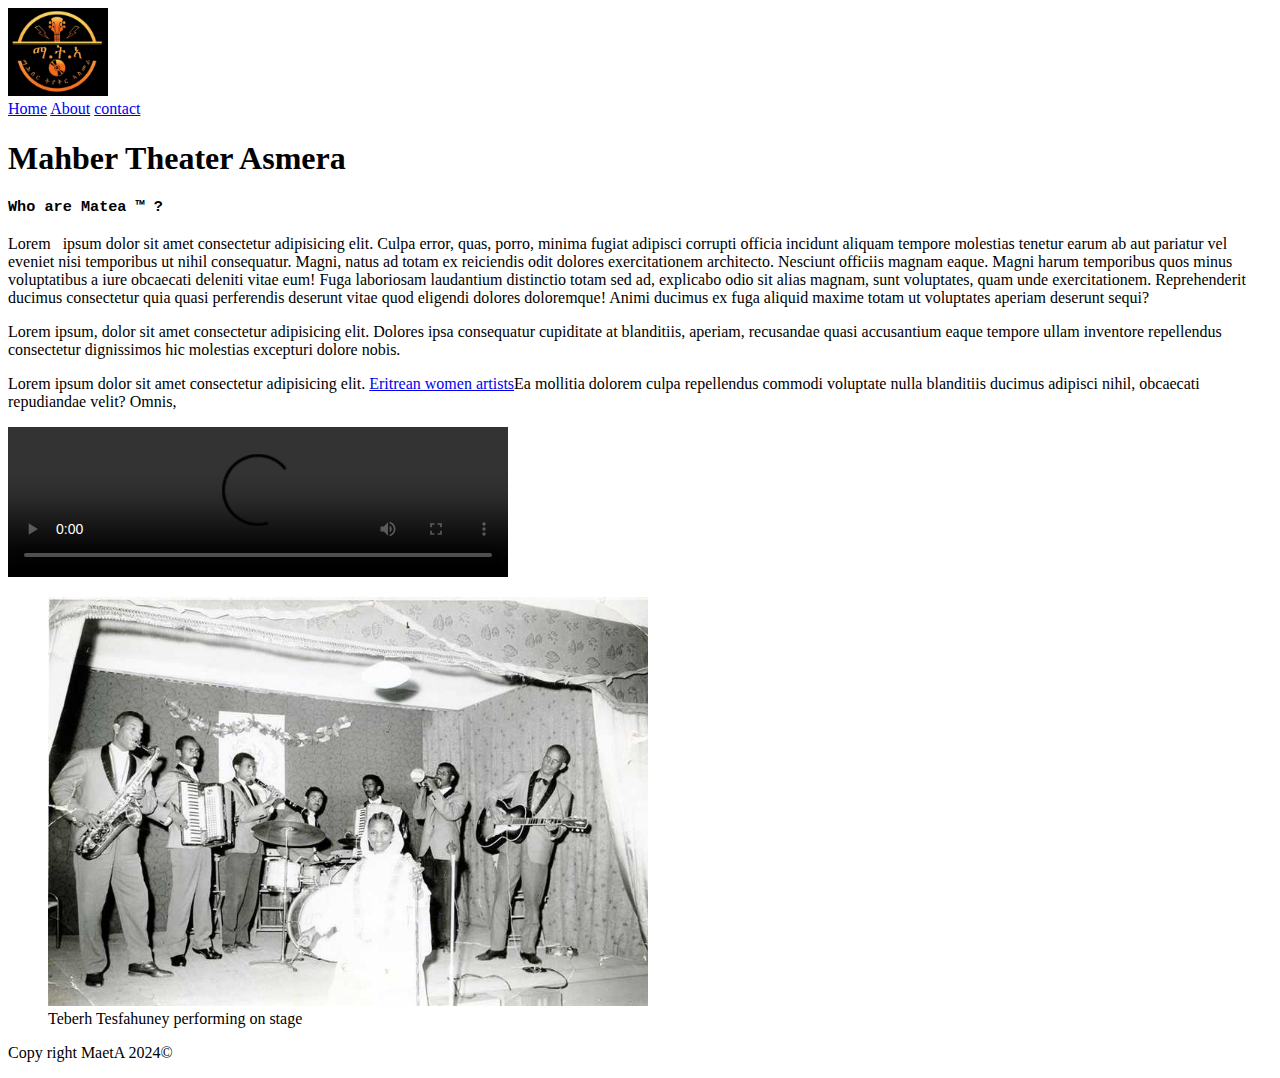
==== index.html @ f5462fa5 "commit  all changes" ====
<!DOCTYPE html>
<html lang="en">
  <head>
    <meta charset="UTF-8" />
    <meta name="viewport" content="width=device-width, initial-scale=1.0" />

    <meta name="keywords" content="mahber,theather,asmera,eritrea,matea" />
    <meta
      name="description"
      content="This website is about mahber theater asmera"
    />
    <meta name="author" content="Nate Ghilazghi" />
    <title>Mahber Theater Asmera</title>
    <link
      rel="shortcut icon"
      href="media/image/mata logo.jpeg"
      type="image/x-icon"
    />
  
  </head>
  <body>
   <header> 
    <span id="logo">
    <img src="media/image/mata logo.jpeg" alt="Matea logo" width="100" >
  </span>
    <nav>
    <a href="#">Home</a>
    <a href="about.html">About</a>
    <a href="contact.html">contact</a></nav>
   </header>
   <main>
  <h1>Mahber Theater Asmera </h1>
    <h3><pre>Who are Matea &trade; ?</pre></h3>
    
    <p>Lorem&nbsp;&nbsp;&nbsp;ipsum dolor sit amet consectetur adipisicing elit. Culpa error, quas, porro, minima fugiat adipisci corrupti officia incidunt aliquam tempore molestias tenetur earum ab aut pariatur vel eveniet nisi temporibus ut nihil consequatur. Magni, natus ad totam ex reiciendis odit dolores exercitationem architecto. Nesciunt officiis magnam eaque. Magni harum temporibus quos minus voluptatibus a iure obcaecati deleniti vitae eum! Fuga laboriosam laudantium distinctio totam sed ad, explicabo odio sit alias magnam, sunt voluptates, quam unde exercitationem. Reprehenderit ducimus consectetur quia quasi perferendis deserunt vitae quod eligendi dolores doloremque! Animi ducimus ex fuga aliquid maxime totam ut voluptates aperiam deserunt sequi?</p>
    <p>Lorem ipsum, dolor sit amet consectetur adipisicing elit. Dolores ipsa consequatur cupiditate at blanditiis, aperiam, recusandae quasi accusantium eaque tempore ullam inventore repellendus consectetur dignissimos hic molestias excepturi dolore nobis.</p>
    <p>Lorem ipsum dolor sit amet consectetur adipisicing elit. <a href="https://shabait.com/2021/11/15/eritrean-women-and-arts/" target="_blank">Eritrean women artists</a>Ea mollitia dolorem culpa repellendus commodi voluptate nulla blanditiis ducimus adipisci nihil, obcaecati repudiandae velit? Omnis,</p>

<video src="media/lectures/forest-221210-200247.mp4" controls width="500"></video>

<figure>
    <img src="media/image/women-performer.jpg" alt="women performing on stage" width="600">
  <figcaption>Teberh Tesfahuney performing on stage</figcaption>
  
  </figure>
   </main>

   <footer> <p>Copy right MaetA 2024&copy; </p></footer>


  </body>
</html>
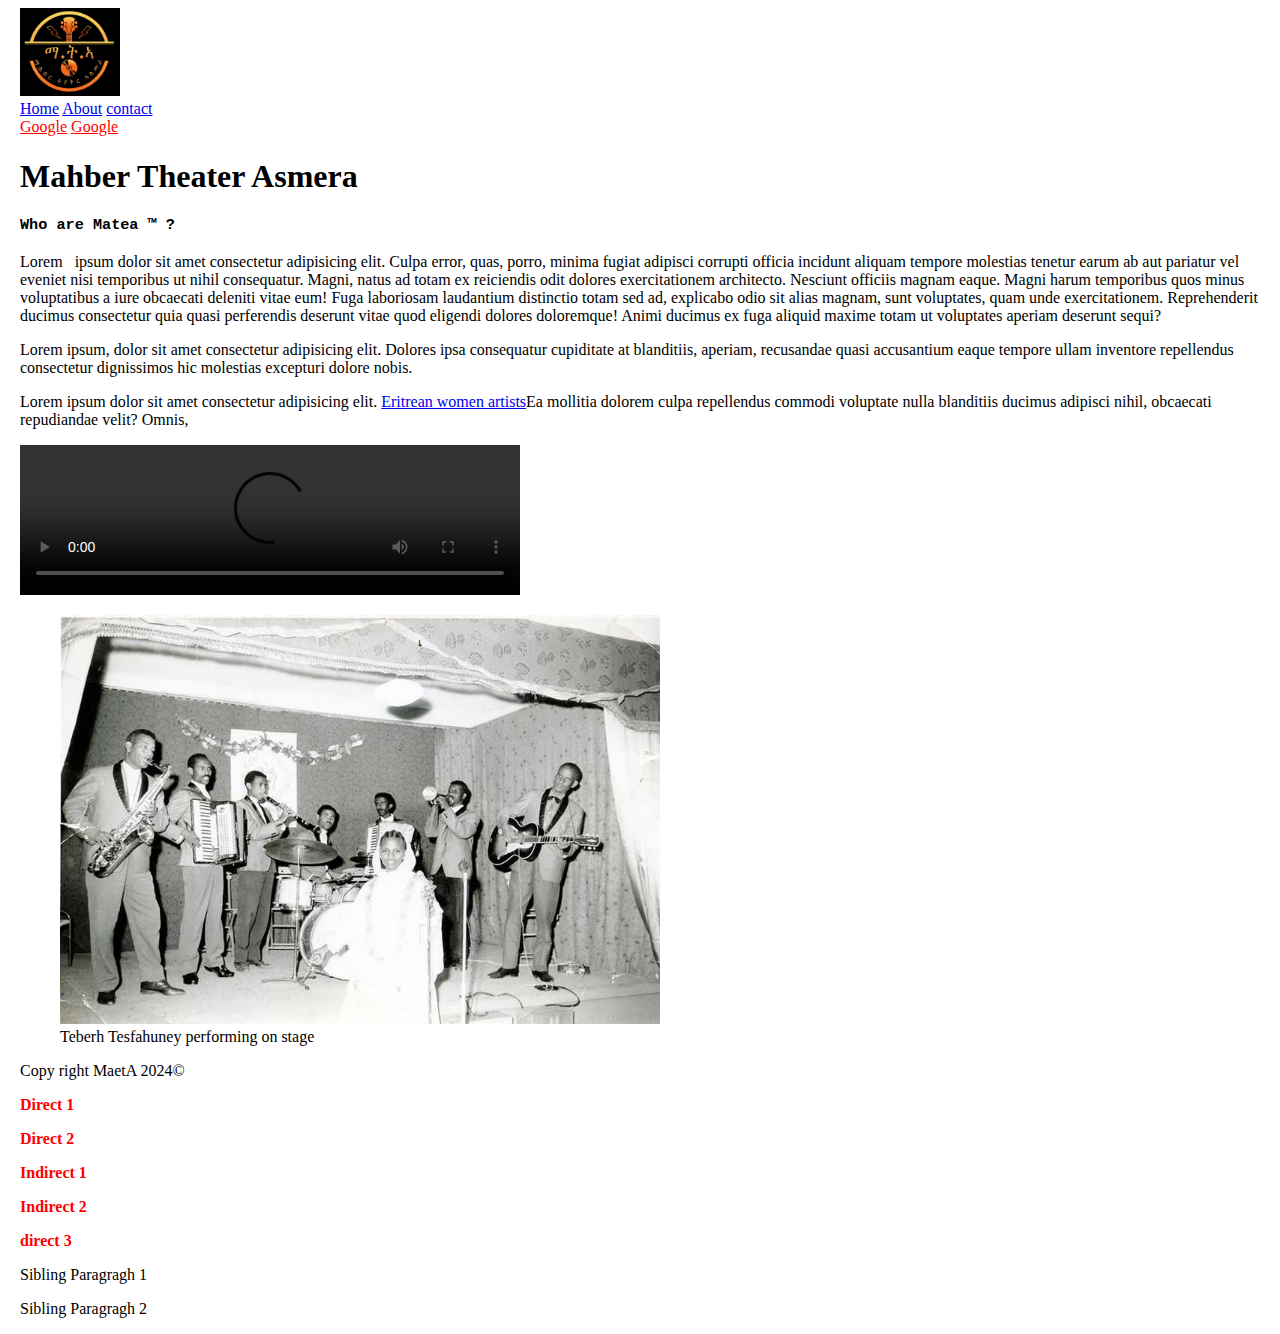
==== commit f8b6a66c: "new file style" ====
--- a/index.html
+++ b/index.html
@@ -16,18 +16,25 @@
       href="media/image/mata logo.jpeg"
       type="image/x-icon"
     />
+    <link rel="stylesheet" href="style.css">
   
+ 
+ 
   </head>
   <body>
    <header> 
     <span id="logo">
-    <img src="media/image/mata logo.jpeg" alt="Matea logo" width="100" >
+    <img src="media/image/mata logo.jpeg" alt="Matea logo" id="profile" >
+    
+  
   </span>
     <nav>
     <a href="#">Home</a>
     <a href="about.html">About</a>
     <a href="contact.html">contact</a></nav>
    </header>
+   <a href="https://www.google.com">Google</a>
+   <a href="http://www.google.com">Google</a>
    <main>
   <h1>Mahber Theater Asmera </h1>
     <h3><pre>Who are Matea &trade; ?</pre></h3>
@@ -47,6 +54,16 @@
 
    <footer> <p>Copy right MaetA 2024&copy; </p></footer>
 
-
+<div class="parent">
+  <p>Direct 1</p>
+  <p>Direct 2</p>
+  <div>
+    <p>Indirect 1 </p>
+    <p>Indirect 2</p>
+  </div>
+  <p>direct 3</p>
+</div>
+<p>Sibling Paragragh 1</p>
+<p>Sibling Paragragh 2</p>
   </body>
 </html>
--- a/style.css
+++ b/style.css
@@ -0,0 +1,25 @@
+#profile{
+    width: 100px;
+    height: 50;
+}
+
+
+
+body{
+    margin-left: 20px;
+}
+a[href$=".com"]{
+    color: green; 
+}    
+a[href$=".com"]{
+    color: red;
+}
+div.parent  p{
+    color:red;    
+    font-weight: bold;
+
+    
+}
+a:hover{
+    color: green;
+}
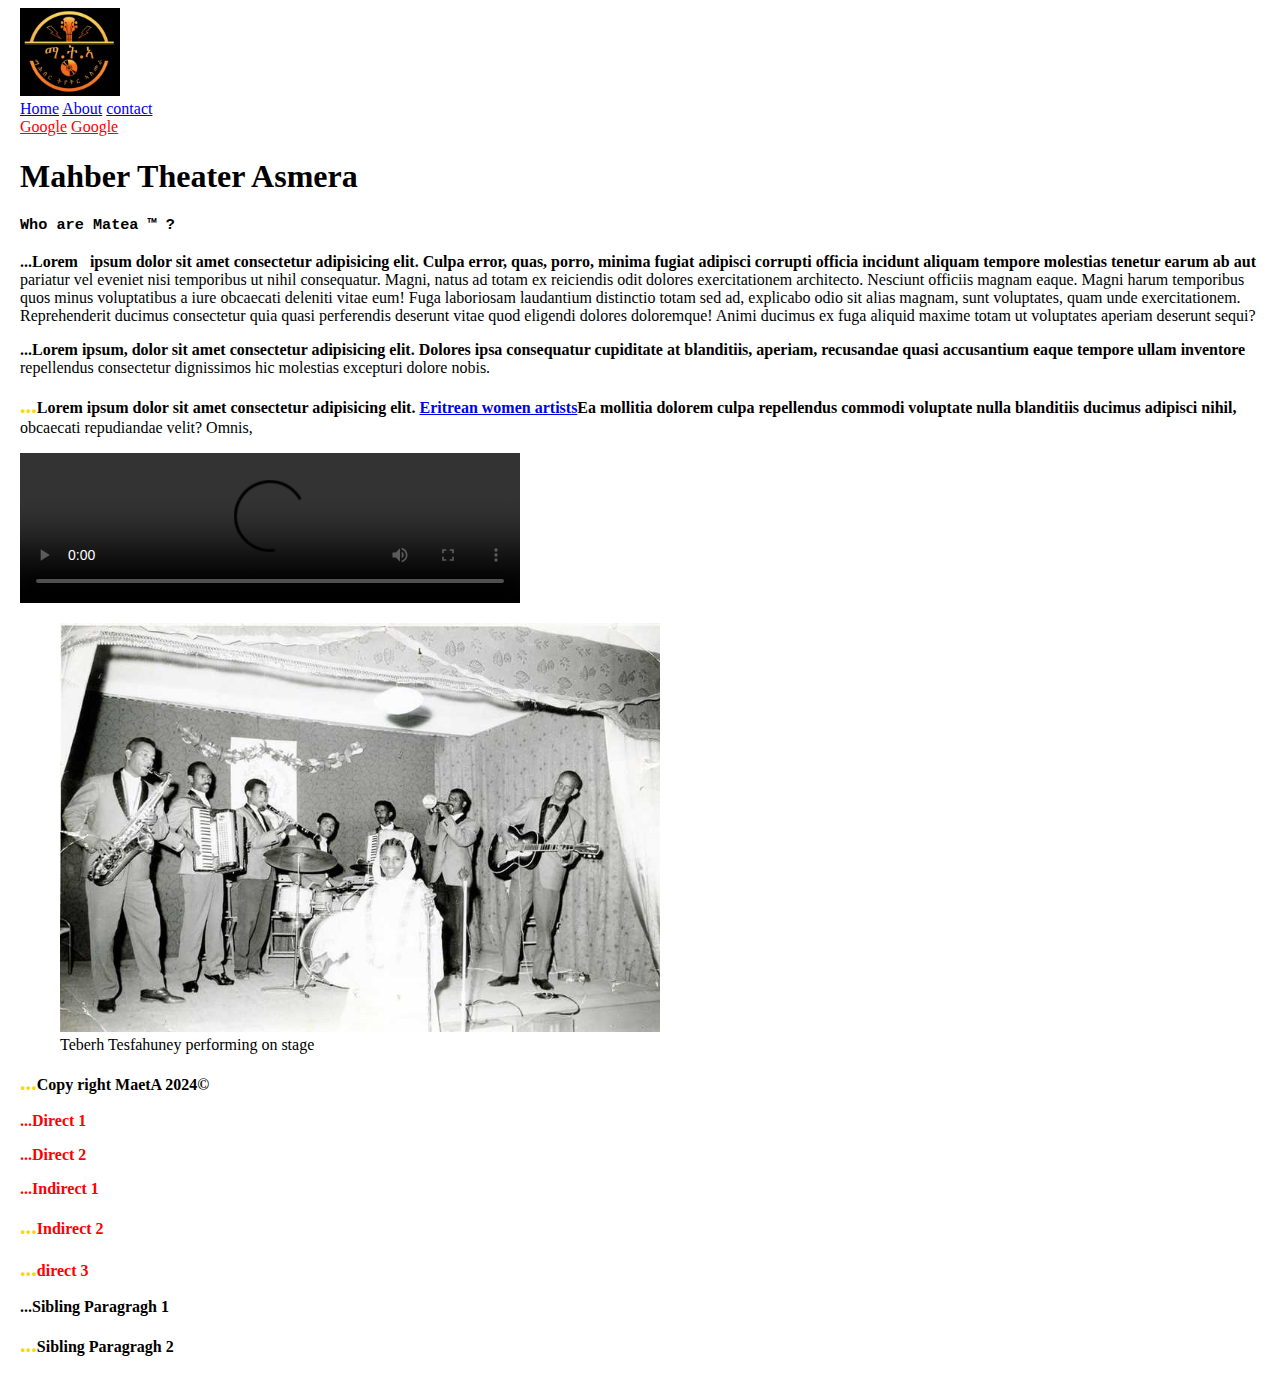
==== commit d61dc930: "selector and inheritance" ====
--- a/index.html
+++ b/index.html
@@ -22,6 +22,8 @@
  
   </head>
   <body>
+    
+
    <header> 
     <span id="logo">
     <img src="media/image/mata logo.jpeg" alt="Matea logo" id="profile" >
--- a/style.css
+++ b/style.css
@@ -23,3 +23,19 @@
 a:hover{
     color: green;
 }
+p:last-of-type::first-letter{
+    color: gold;
+    font-size: 140%;
+}
+p::first-line{
+    font-weight: bold;
+}
+p::selection{
+    color: blue;
+    background-color: green;
+}
+p::before{
+    content: "...";
+   
+
+}
